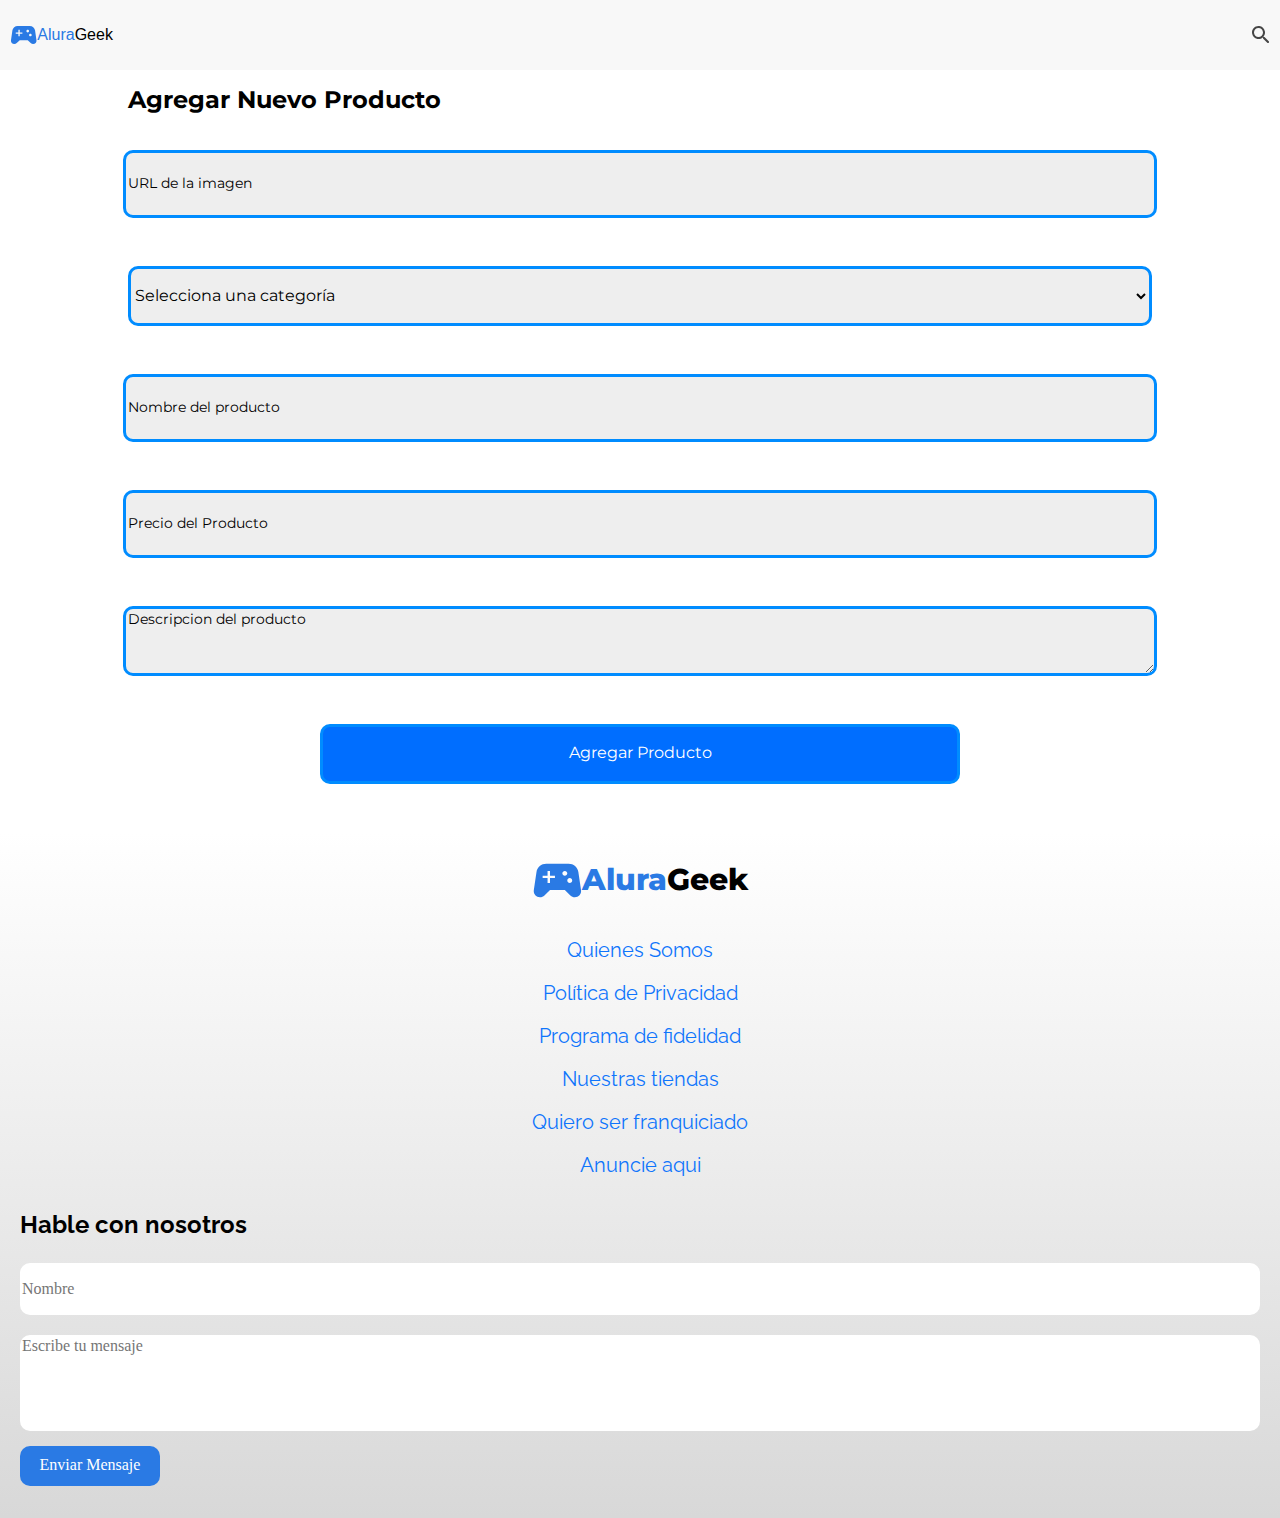
==== addProduct/addProduct.html @ 6643fc2b "Se agregaron todos los archivos" ====
<!DOCTYPE html>
<html lang="en">

<head>
    <meta charset="UTF-8">
    <meta http-equiv="X-UA-Compatible" content="IE=edge">
    <meta name="viewport" content="width=device-width, initial-scale=1.0">
    <link rel="preconnect" href="https://fonts.googleapis.com">
    <link rel="preconnect" href="https://fonts.gstatic.com" crossorigin>
    <link href="https://fonts.googleapis.com/css2?family=Montserrat&display=swap" rel="stylesheet">
    <link rel="preconnect" href="https://fonts.googleapis.com">
    <link rel="preconnect" href="https://fonts.gstatic.com" crossorigin>
    <link href="https://fonts.googleapis.com/css2?family=Raleway&display=swap" rel="stylesheet">
    <link rel="stylesheet" href="/assets/css/normalize.css">
    <link rel="stylesheet" href="/assets/css/sobreHeader.css">
    <link rel="stylesheet" href="/assets/css/sobreAddproducto.css">
    <link rel="stylesheet" href="/assets/css/sobreFooter.css">
    <title>Agregar Productos</title>
</head>
<header>
    <section class="sobreHeader">
        <div class="div__containerHeader--Header">
            <div class="div__elementosHeader-Header">
                <a href="#indexGH" class="a__irIndex--Header">
                    <p class="p__titulo--header"><img src="/assets/img/header/svg__aluraGeek.svg" alt=""
                            class="img__titulo--Header"><span class="span__aluraTitulo--Header">Alura<span
                                class="span__geek-Header">Geek</span></span></p>
                </a>
                <img src="/assets/img/header/svg__aluraBuscador.svg" alt="">
            </div>
        </div>
    </section>
</header>

<body>
    <section class="sobreAddproducto">
        <form action="#SeAgregóTuProducto">
            <div class="div__contenedorH2--Addproducto">
                <h2 class="h2__agregarProducto--Addproducto">Agregar Nuevo Producto</h2>
            </div>
            <div class="div__contenedorinputs">
                <input type="text" name="" id="" class="input__agregarProducto--Addproducto"
                    placeholder="URL de la imagen" required>
                    <label for="categoria" class="label__seleccionaProducto--Addproducto"></label>
                <select name="categoria" id="categoria" class="input__agregarProducto--Addproducto" required>
                    <option value="">Selecciona una categoría</option>
                    <option value="StarWars">StarWars</option>
                    <option value="Consolas">Consolas</option>
                    <option value="Diversos">Diversos</option>
                </select>
                <input type="text" name="" id="" class="input__agregarProducto--Addproducto"
                    placeholder="Nombre del producto">
                <input type="text" name="" id="" class="input__agregarProducto--Addproducto"
                    placeholder="Precio del Producto">
                <textarea name="" id="" cols="30" rows="10" class="input__agregarProducto--Addproducto"
                    placeholder="Descripcion del producto"></textarea>
                <button type="submit" class="input__agregarProducto--Addproducto boton">Agregar Producto</button>
            </div>
        </form>
    </section>
</body>
<footer>
    <section class="sobreFooter">
        <div class="div__imagen-titulo">
            <p class="p__titulo--Footer"><img src="/assets/img/header/svg__aluraGeek.svg" alt=""
                    class="img__titulo--Footer"><span class="span__aluraTitulo--Footer">Alura</span>Geek</p>
        </div>
        <div class="div__containerform">
            <p class="p__informacionFooter--Footer"><a href="#quienesSomos" class="p__informacionFooter--Footer">Quienes
                    Somos</a></p>
            <p class="p__informacionFooter--Footer"><a href="#politica" class="p__informacionFooter--Footer">Política de
                    Privacidad</a></p>
            <p class="p__informacionFooter--Footer"><a href="#programaFidelidad"
                    class="p__informacionFooter--Footer">Programa de fidelidad</a></p>
            <p class="p__informacionFooter--Footer"><a href="#nuestrasTiendas"
                    class="p__informacionFooter--Footer">Nuestras tiendas</a></p>
            <p class="p__informacionFooter--Footer"><a href="#serFranquiciado"
                    class="p__informacionFooter--Footer">Quiero ser franquiciado</a></p>
            <p class="p__informacionFooter--Footer"><a href="#anuncieAqui" class="p__informacionFooter--Footer">Anuncie
                    aqui</a></p>
        </div>
        <div class="div__hableConNosotros--Footer">
            <form action="../sendComplete/sendComplete.html" class="form__hableConNosotros--Footer">
                <h3 class="h3__hableConNosotros--Footer">Hable con nosotros</h3>
                <div class="div__inputs">
                    <input type="text" placeholder="Nombre" class="input__nombre--footer" required>
                    <textarea name="mensaje" id="" cols="30" rows="5" class="textarea__mensaje"
                        placeholder="Escribe tu mensaje" required></textarea>
                        <button type="submit" class="button__EnviarFormulario--Footer">Enviar Mensaje</button>
                </div>
            </form>
        </div>
    </section>
</footer>
</html>
---- assets/css/sobreHeader.css ----
html{
    background-color: white;
}
.sobreHeader {
    background-color: #f8f8f8;
}
.a__irIndex--Header{
    text-decoration: none;
}
/* .div__containerHeader--Header {} */

.div__elementosHeader-Header {
    display: flex;
    justify-content: space-between;
    align-items: center;
    margin: 0 10px;
    height: 70px;
}

.p__titulo--header {
    display: flex;
    align-items: center;
    font-family: sans-serif;
    font-weight: 500;
}

.img__titulo--Header {
    width: 27.3px;
}

.span__aluraTitulo--Header {
    color: #2A7AE4;
}

.span__geek-Header {
    color: black;
}

.button__login--Header{
    margin-left: 30%;
    width: 140px;
    height: 35px;
    border-color: white;
    border:none;
    border-radius: 20px;
    color: #2A7AE4;
    background-color: rgb(231, 231, 231);
    font-family: sans-serif;
    font-weight: 600;
}
---- assets/css/sobreAddproducto.css ----
.sobreAddproducto{
    background-color: white;
}
.div__contenedorH2--Addproducto{
    width: 80vw;
    margin: 1rem auto;
}
.h2__agregarProducto--Addproducto {
    font-family: 'Montserrat', sans-serif;
    margin-top: 0;
}

.div__contenedorinputs {
    display: flex;
    flex-direction: column;
    align-items: center;
    padding-top: 1rem;
}

.input__agregarProducto--Addproducto {
    width: 80vw;
    height: 60px;
    border: solid;
    border-color: rgb(0, 140, 255);
    background-color: rgb(238, 238, 238);
    margin-bottom: 1rem;
    /* border-bottom: #E5E5E5; */
    border-radius: 10px;
    margin-bottom: 3rem;
    font-family: 'Montserrat', sans-serif;
}

/* .label__seleccionaProducto--Addproducto{
} */
.input__agregarProducto--Addproducto:focus {
    outline: none;
}

.input__agregarProducto--Addproducto::placeholder {
    position: absolute;
    text-align: center;
    font-size: 14px;
    color: rgb(0, 0, 0);
}

.input__agregarProducto--Addproducto.boton {
    width: 50vw;
    font-family: 'Montserrat', sans-serif;
    color: white;
    background-color: rgb(0, 110, 255);
}
---- assets/css/sobreFooter.css ----
.sobreFooter{
    background: linear-gradient(to bottom, white, #d8d8d8);
}
.div__imagen-titulo{
    display: flex;
    justify-content: center;
}
.img__titulo--Footer{
    width: 50px;
}
.span__aluraTitulo--Footer{
    color: #2A7AE4;
}
.p__titulo--Footer{
    font-size: 30px;
    display: flex;
    align-items: center;
    font-family: 'Montserrat', sans-serif;
    font-weight: 800;
    
}
.div__containerform{
    display: flex;
    flex-direction: column;
    justify-content: center;
    align-items: center;
}
.p__informacionFooter--Footer{
    text-decoration: none;
    font-family: 'Raleway', sans-serif;
    font-size: 20px;
    color: #0f75fc;
    margin: 10px;
}
/* .div__hableConNosotros--Footer{

} */
/* .form__hableConNosotros--Footer{
} */
.h3__hableConNosotros--Footer{
    display: flex;
    justify-content: flex-start;
    margin-left: 20px;
    font-size: 1.5rem;
    font-family: 'Raleway', sans-serif;
}
.div__inputs{
    margin-top: 30px;
    display: flex;
    flex-direction: column;
    margin: 0 20px;
}
.input__nombre--footer{
    height: 50px;
    margin-bottom: 20px;
    border-radius: 10px;
    border: none;
}
.input__nombre--footer:focus{
    outline: none;
}
.textarea__mensaje{
    border-style: none;   
    border-radius: 10px;
    margin-bottom: 15px;
    resize: none;
}
.textarea__mensaje:focus{
    outline: none;
}
.button__EnviarFormulario--Footer{
    width: 140px;
    height: 40px;
    border-style: none;
    background-color: #2A7AE4;
    color: white;
    border-radius: 10px;
    margin-bottom: 2rem;
}
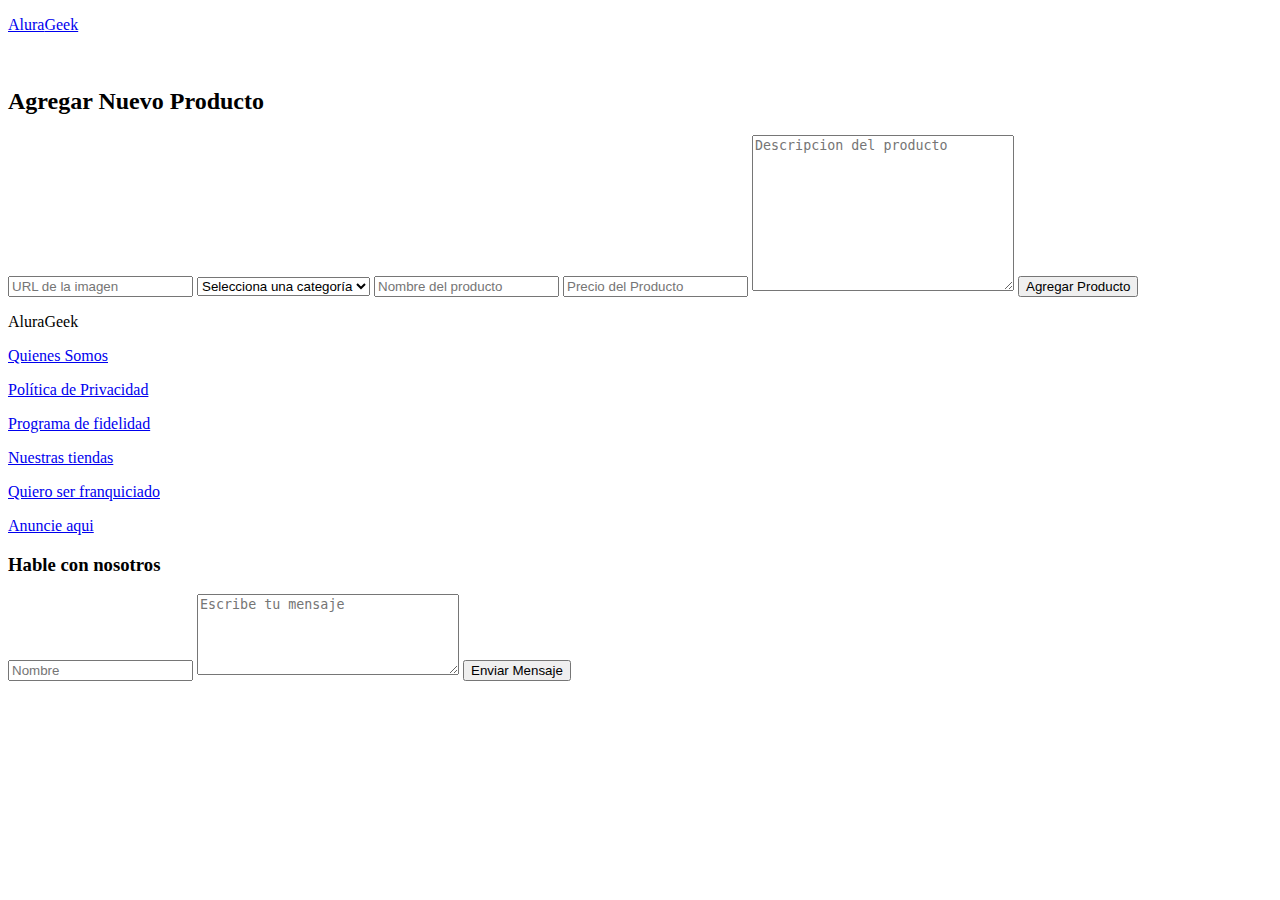
==== commit c84fa6fb: "Se corrigieron referencias al index" ====
--- a/addProduct/addProduct.html
+++ b/addProduct/addProduct.html
@@ -11,22 +11,22 @@
     <link rel="preconnect" href="https://fonts.googleapis.com">
     <link rel="preconnect" href="https://fonts.gstatic.com" crossorigin>
     <link href="https://fonts.googleapis.com/css2?family=Raleway&display=swap" rel="stylesheet">
-    <link rel="stylesheet" href="/assets/css/normalize.css">
-    <link rel="stylesheet" href="/assets/css/sobreHeader.css">
-    <link rel="stylesheet" href="/assets/css/sobreAddproducto.css">
-    <link rel="stylesheet" href="/assets/css/sobreFooter.css">
+    <link rel="stylesheet" href="./assets/css/normalize.css">
+    <link rel="stylesheet" href="./assets/css/sobreHeader.css">
+    <link rel="stylesheet" href="./assets/css/sobreAddproducto.css">
+    <link rel="stylesheet" href="./assets/css/sobreFooter.css">
     <title>Agregar Productos</title>
 </head>
 <header>
     <section class="sobreHeader">
         <div class="div__containerHeader--Header">
             <div class="div__elementosHeader-Header">
-                <a href="#indexGH" class="a__irIndex--Header">
-                    <p class="p__titulo--header"><img src="/assets/img/header/svg__aluraGeek.svg" alt=""
+                <a href="https://alejandro-shkn.github.io/AluraGeekChallenge.github.io/index.html" class="a__irIndex--Header">
+                    <p class="p__titulo--header"><img src="./assets/img/header/svg__aluraGeek.svg" alt=""
                             class="img__titulo--Header"><span class="span__aluraTitulo--Header">Alura<span
                                 class="span__geek-Header">Geek</span></span></p>
                 </a>
-                <img src="/assets/img/header/svg__aluraBuscador.svg" alt="">
+                <img src="./assets/img/header/svg__aluraBuscador.svg" alt="">
             </div>
         </div>
     </section>
@@ -62,7 +62,7 @@
 <footer>
     <section class="sobreFooter">
         <div class="div__imagen-titulo">
-            <p class="p__titulo--Footer"><img src="/assets/img/header/svg__aluraGeek.svg" alt=""
+            <p class="p__titulo--Footer"><img src="./assets/img/header/svg__aluraGeek.svg" alt=""
                     class="img__titulo--Footer"><span class="span__aluraTitulo--Footer">Alura</span>Geek</p>
         </div>
         <div class="div__containerform">
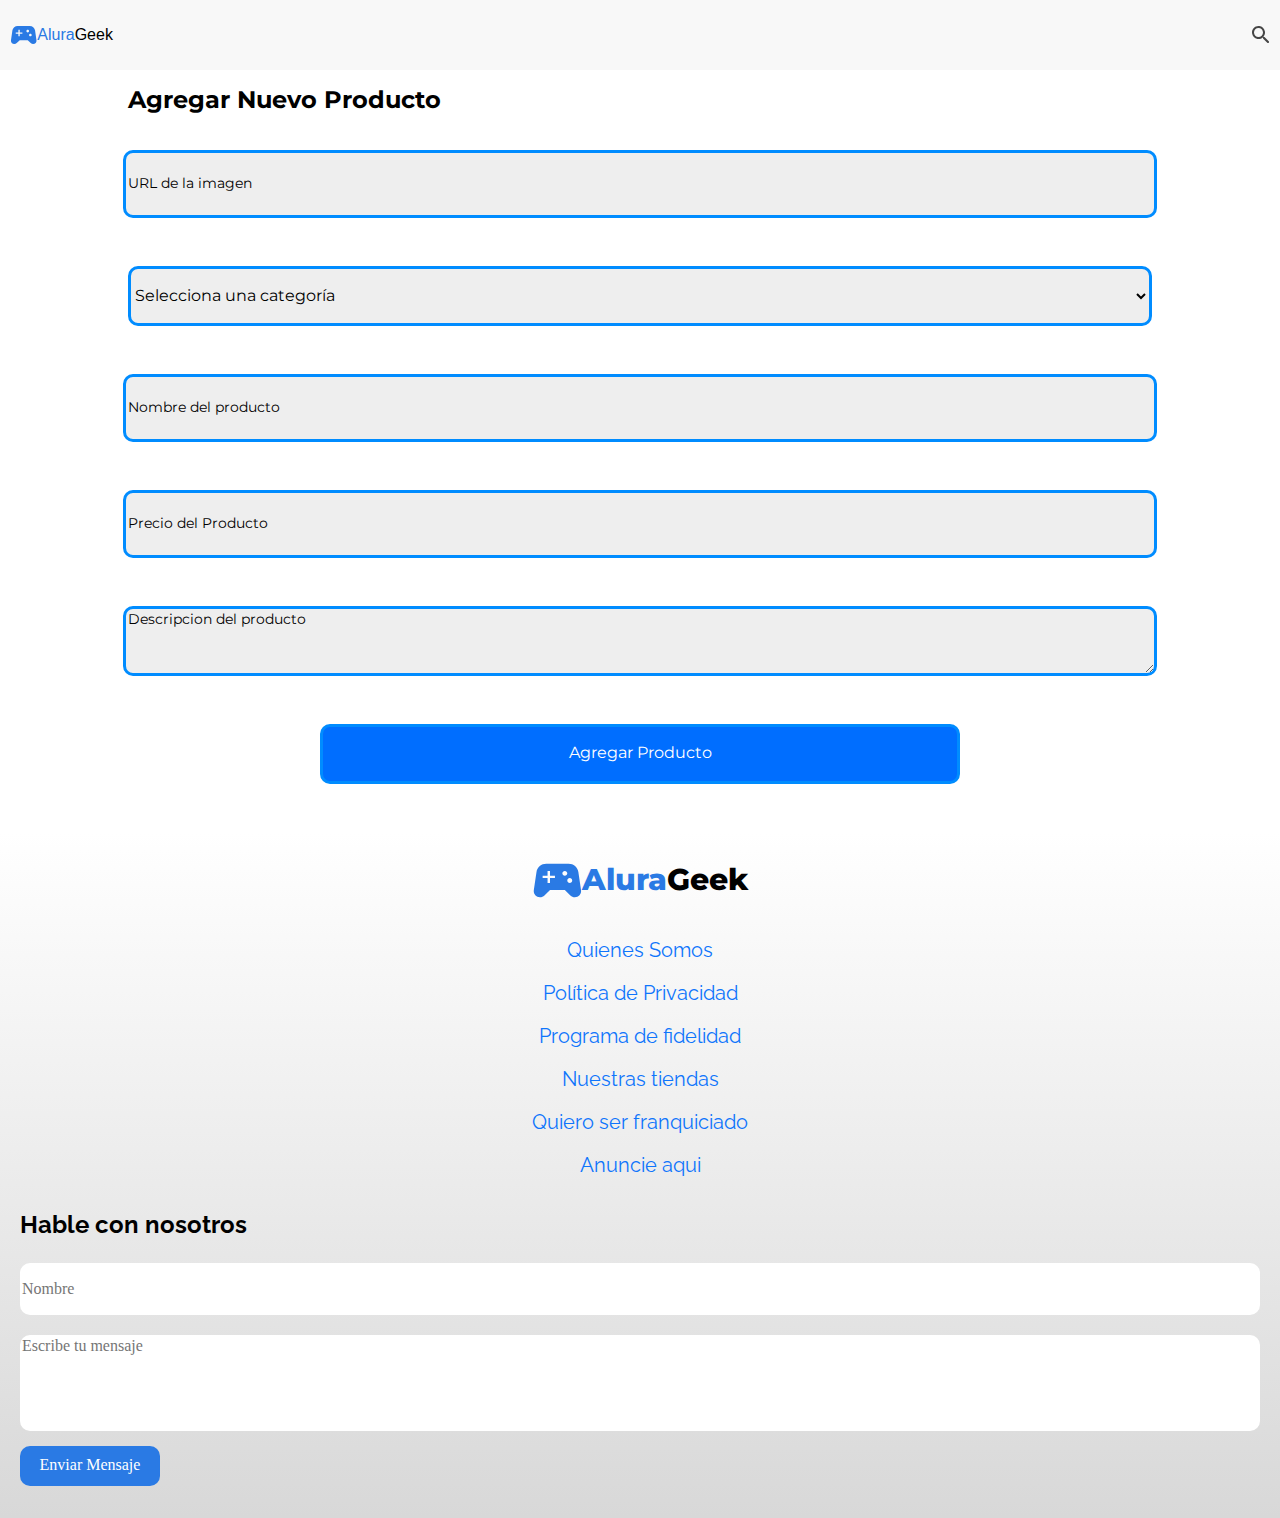
==== commit 7b63f24b: "se corrigieron las referencias de addProduct" ====
--- a/addProduct/addProduct.html
+++ b/addProduct/addProduct.html
@@ -11,10 +11,10 @@
     <link rel="preconnect" href="https://fonts.googleapis.com">
     <link rel="preconnect" href="https://fonts.gstatic.com" crossorigin>
     <link href="https://fonts.googleapis.com/css2?family=Raleway&display=swap" rel="stylesheet">
-    <link rel="stylesheet" href="./assets/css/normalize.css">
-    <link rel="stylesheet" href="./assets/css/sobreHeader.css">
-    <link rel="stylesheet" href="./assets/css/sobreAddproducto.css">
-    <link rel="stylesheet" href="./assets/css/sobreFooter.css">
+    <link rel="stylesheet" href="../assets/css/normalize.css">
+    <link rel="stylesheet" href="../assets/css/sobreHeader.css">
+    <link rel="stylesheet" href="../assets/css/sobreAddproducto.css">
+    <link rel="stylesheet" href="../assets/css/sobreFooter.css">
     <title>Agregar Productos</title>
 </head>
 <header>
@@ -22,11 +22,11 @@
         <div class="div__containerHeader--Header">
             <div class="div__elementosHeader-Header">
                 <a href="https://alejandro-shkn.github.io/AluraGeekChallenge.github.io/index.html" class="a__irIndex--Header">
-                    <p class="p__titulo--header"><img src="./assets/img/header/svg__aluraGeek.svg" alt=""
+                    <p class="p__titulo--header"><img src="../assets/img/header/svg__aluraGeek.svg" alt=""
                             class="img__titulo--Header"><span class="span__aluraTitulo--Header">Alura<span
                                 class="span__geek-Header">Geek</span></span></p>
                 </a>
-                <img src="./assets/img/header/svg__aluraBuscador.svg" alt="">
+                <img src="../assets/img/header/svg__aluraBuscador.svg" alt="">
             </div>
         </div>
     </section>
@@ -62,7 +62,7 @@
 <footer>
     <section class="sobreFooter">
         <div class="div__imagen-titulo">
-            <p class="p__titulo--Footer"><img src="./assets/img/header/svg__aluraGeek.svg" alt=""
+            <p class="p__titulo--Footer"><img src="../assets/img/header/svg__aluraGeek.svg" alt=""
                     class="img__titulo--Footer"><span class="span__aluraTitulo--Footer">Alura</span>Geek</p>
         </div>
         <div class="div__containerform">
--- a/assets/css/sobreHeader.css
+++ b/assets/css/sobreHeader.css
@@ -0,0 +1,50 @@
+html{
+    background-color: white;
+}
+.sobreHeader {
+    background-color: #f8f8f8;
+}
+.a__irIndex--Header{
+    text-decoration: none;
+}
+/* .div__containerHeader--Header {} */
+
+.div__elementosHeader-Header {
+    display: flex;
+    justify-content: space-between;
+    align-items: center;
+    margin: 0 10px;
+    height: 70px;
+}
+
+.p__titulo--header {
+    display: flex;
+    align-items: center;
+    font-family: sans-serif;
+    font-weight: 500;
+}
+
+.img__titulo--Header {
+    width: 27.3px;
+}
+
+.span__aluraTitulo--Header {
+    color: #2A7AE4;
+}
+
+.span__geek-Header {
+    color: black;
+}
+
+.button__login--Header{
+    margin-left: 30%;
+    width: 140px;
+    height: 35px;
+    border-color: white;
+    border:none;
+    border-radius: 20px;
+    color: #2A7AE4;
+    background-color: rgb(231, 231, 231);
+    font-family: sans-serif;
+    font-weight: 600;
+}--- a/assets/css/sobreAddproducto.css
+++ b/assets/css/sobreAddproducto.css
@@ -0,0 +1,51 @@
+.sobreAddproducto{
+    background-color: white;
+}
+.div__contenedorH2--Addproducto{
+    width: 80vw;
+    margin: 1rem auto;
+}
+.h2__agregarProducto--Addproducto {
+    font-family: 'Montserrat', sans-serif;
+    margin-top: 0;
+}
+
+.div__contenedorinputs {
+    display: flex;
+    flex-direction: column;
+    align-items: center;
+    padding-top: 1rem;
+}
+
+.input__agregarProducto--Addproducto {
+    width: 80vw;
+    height: 60px;
+    border: solid;
+    border-color: rgb(0, 140, 255);
+    background-color: rgb(238, 238, 238);
+    margin-bottom: 1rem;
+    /* border-bottom: #E5E5E5; */
+    border-radius: 10px;
+    margin-bottom: 3rem;
+    font-family: 'Montserrat', sans-serif;
+}
+
+/* .label__seleccionaProducto--Addproducto{
+} */
+.input__agregarProducto--Addproducto:focus {
+    outline: none;
+}
+
+.input__agregarProducto--Addproducto::placeholder {
+    position: absolute;
+    text-align: center;
+    font-size: 14px;
+    color: rgb(0, 0, 0);
+}
+
+.input__agregarProducto--Addproducto.boton {
+    width: 50vw;
+    font-family: 'Montserrat', sans-serif;
+    color: white;
+    background-color: rgb(0, 110, 255);
+}
--- a/assets/css/sobreFooter.css
+++ b/assets/css/sobreFooter.css
@@ -0,0 +1,79 @@
+.sobreFooter{
+    background: linear-gradient(to bottom, white, #d8d8d8);
+}
+.div__imagen-titulo{
+    display: flex;
+    justify-content: center;
+}
+.img__titulo--Footer{
+    width: 50px;
+}
+.span__aluraTitulo--Footer{
+    color: #2A7AE4;
+}
+.p__titulo--Footer{
+    font-size: 30px;
+    display: flex;
+    align-items: center;
+    font-family: 'Montserrat', sans-serif;
+    font-weight: 800;
+    
+}
+.div__containerform{
+    display: flex;
+    flex-direction: column;
+    justify-content: center;
+    align-items: center;
+}
+.p__informacionFooter--Footer{
+    text-decoration: none;
+    font-family: 'Raleway', sans-serif;
+    font-size: 20px;
+    color: #0f75fc;
+    margin: 10px;
+}
+/* .div__hableConNosotros--Footer{
+
+} */
+/* .form__hableConNosotros--Footer{
+} */
+.h3__hableConNosotros--Footer{
+    display: flex;
+    justify-content: flex-start;
+    margin-left: 20px;
+    font-size: 1.5rem;
+    font-family: 'Raleway', sans-serif;
+}
+.div__inputs{
+    margin-top: 30px;
+    display: flex;
+    flex-direction: column;
+    margin: 0 20px;
+}
+.input__nombre--footer{
+    height: 50px;
+    margin-bottom: 20px;
+    border-radius: 10px;
+    border: none;
+}
+.input__nombre--footer:focus{
+    outline: none;
+}
+.textarea__mensaje{
+    border-style: none;   
+    border-radius: 10px;
+    margin-bottom: 15px;
+    resize: none;
+}
+.textarea__mensaje:focus{
+    outline: none;
+}
+.button__EnviarFormulario--Footer{
+    width: 140px;
+    height: 40px;
+    border-style: none;
+    background-color: #2A7AE4;
+    color: white;
+    border-radius: 10px;
+    margin-bottom: 2rem;
+}